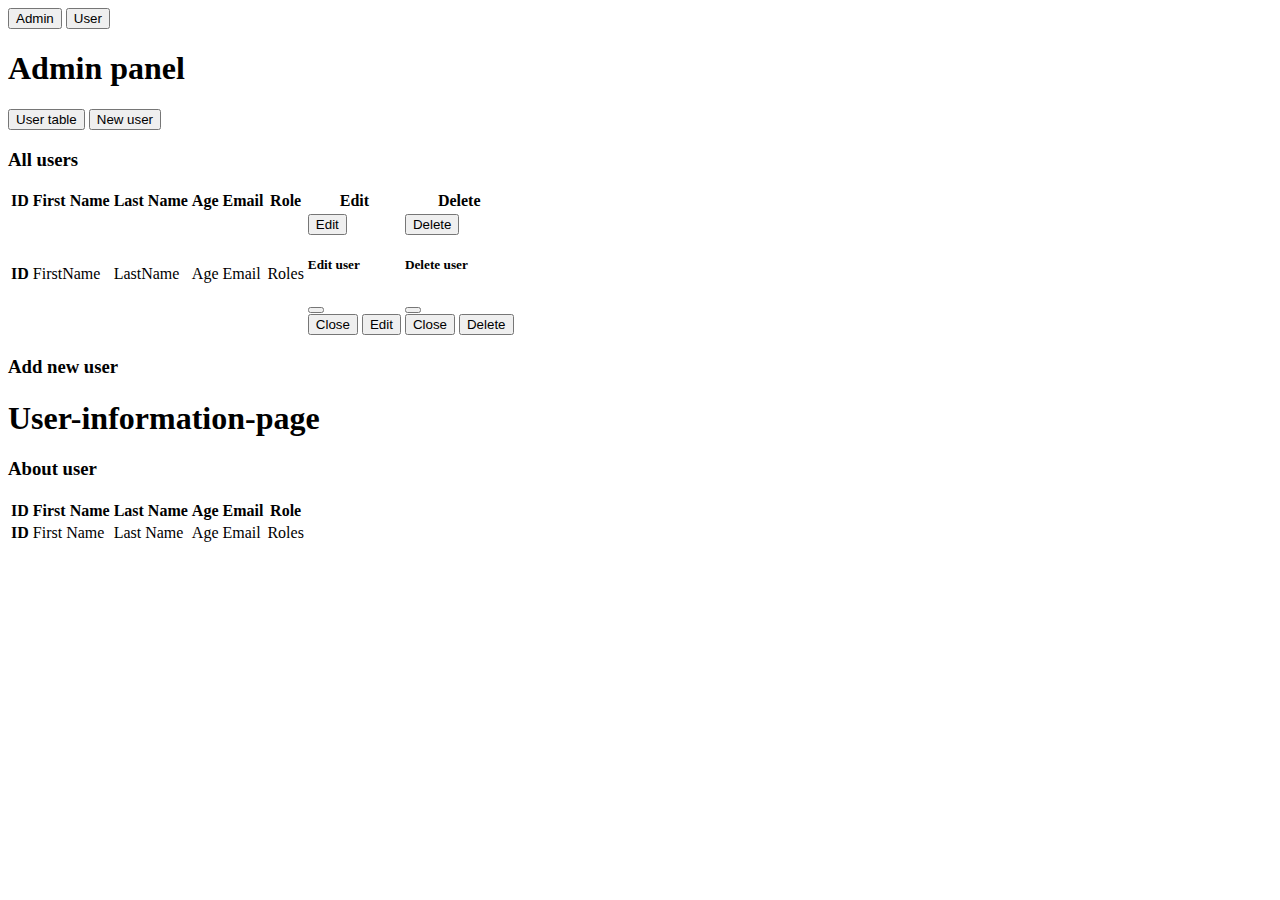
==== src/main/resources/templates/admin/index.html @ 97eb60c3 "add bootstrap" ====
<!DOCTYPE html>
<html class="h-100" lang="en">
<html xmlns:th="http://www.thymeleaf.org">
<head>
    <link th:href="@{/bootstrap/bootstrap.min.css}" rel="stylesheet">
    <meta charset="UTF-8">
    <meta http-equiv="X-UA-Compatible" content="IE=edge">
    <meta name="viewport" content="width=device-width, initial-scale=1.0">
    <title>Admin page</title>
</head>

<body class="h-100">
<div class="container-fluid d-flex flex-column h-100 bg-light">
    <div th:replace="/fragments/header"></div>
    <div class="row mt-3 bg-light flex-grow-1">
        <div class="d-flex align-items-start px-0">
            <div class="col-2 nav flex-column nav-pills me-3 h-100 bg-white" id="v-pills-tab" role="tablist"
                 aria-orientation="vertical">
                <button class="nav-link active" id="v-pills-home-tab" data-bs-toggle="pill"
                        data-bs-target="#v-pills-home"
                        type="button" role="tab" aria-controls="v-pills-home" aria-selected="true">Admin
                </button>
                <button class="nav-link" id="v-pills-profile-tab" data-bs-toggle="pill"
                        data-bs-target="#v-pills-profile"
                        type="button" role="tab" aria-controls="v-pills-profile" aria-selected="false">User
                </button>
            </div>
            <div class="col-10 tab-content flex-fill px-4" id="v-pills-tabContent">
                <div class="tab-pane show active" id="v-pills-home" role="tabpanel" aria-labelledby="v-pills-home-tab"
                     tabindex="0">
                    <h1>
                        Admin panel
                    </h1>
                    <nav>
                        <div class="nav nav-tabs" id="nav-tab" role="tablist">
                            <button class="nav-link active" id="nav-home-tab" data-bs-toggle="tab"
                                    data-bs-target="#nav-home"
                                    type="button" role="tab" aria-controls="nav-home" aria-selected="true">User table
                            </button>
                            <button class="nav-link" id="nav-profile-tab" data-bs-toggle="tab"
                                    data-bs-target="#nav-profile"
                                    type="button" role="tab" aria-controls="nav-profile" aria-selected="false">New user
                            </button>
                        </div>
                    </nav>
                    <div class="tab-content" id="nav-tabContent">
                        <div class="tab-pane show active" id="nav-home" role="tabpanel" aria-labelledby="nav-home-tab"
                             tabindex="0">
                            <h3 class="p-3 border-start border-end m-0">All users</h3>
                            <table class="table table-striped table-hover border">
                                <thead>
                                <tr>
                                    <th scope="col">ID</th>
                                    <th scope="col">First Name</th>
                                    <th scope="col">Last Name</th>
                                    <th scope="col">Age</th>
                                    <th scope="col">Email</th>
                                    <th scope="col">Role</th>
                                    <th scope="col">Edit</th>
                                    <th scope="col">Delete</th>
                                </tr>
                                </thead>
                                <tbody>
                                <tr th:each="user,current : ${users}">
                                    <th th:text="${user.id}" scope="row">ID</th>
                                    <td th:text="${user.name}">FirstName</td>
                                    <td th:text="${user.lastName}">LastName</td>
                                    <td th:text="${user.age}">Age</td>
                                    <td th:text="${user.email}">Email</td>
                                    <td th:text="${#strings.listJoin(user.roles.![name],',')}">Roles</td>
                                    <td>
                                        <button type="button" class="btn btn-info" data-bs-toggle="modal"
                                                th:data-bs-target="${'#modalEdit'+current.index}">Edit
                                        </button>
                                        <div class="modal fade" th:id="${'modalEdit'+current.index}"
                                             data-bs-backdrop="static" data-bs-keyboard="false" tabindex="-1"
                                             aria-hidden="true">
                                            <div class="modal-dialog">
                                                <div class="modal-content">
                                                    <div class="modal-header">
                                                        <h5 class="modal-title" id="staticBackdropLabel">Edit user</h5>
                                                        <button type="button" class="btn-close" data-bs-dismiss="modal"
                                                                aria-label="Close"></button>
                                                    </div>
                                                    <div class="modal-body d-flex justify-content-center">
                                                        <div th:replace="/fragments/editForm"></div>
                                                    </div>
                                                    <div class="modal-footer">
                                                        <button type="button" class="btn btn-secondary"
                                                                data-bs-dismiss="modal">Close
                                                        </button>
                                                        <button type="submit" th:form="${'newForm'+current.index}"
                                                                class="btn btn-primary">Edit
                                                        </button>
                                                    </div>
                                                </div>
                                            </div>
                                        </div>
                                    </td>
                                    <td>
                                        <button type="button" class="btn btn-danger" data-bs-toggle="modal"
                                                th:data-bs-target="${'#modalDelete'+current.index}">Delete
                                        </button>
                                        <div class="modal fade" th:id="${'modalDelete'+current.index}"
                                             data-bs-backdrop="static" data-bs-keyboard="false" tabindex="-1"
                                             aria-hidden="true">
                                            <div class="modal-dialog">
                                                <div class="modal-content">
                                                    <div class="modal-header">
                                                        <h5 class="modal-title" id="staticBackdropLabel">Delete
                                                            user</h5>
                                                        <button type="button" class="btn-close" data-bs-dismiss="modal"
                                                                aria-label="Close"></button>
                                                    </div>
                                                    <div class="modal-body d-flex justify-content-center">
                                                        <div th:replace="/fragments/deletForm"></div>
                                                    </div>
                                                    <div class="modal-footer">
                                                        <button type="button" class="btn btn-secondary"
                                                                data-bs-dismiss="modal">Close
                                                        </button>
                                                        <button type="submit" th:form="${'deleteForm'+current.index}"
                                                                class="btn btn-danger">Delete
                                                        </button>
                                                    </div>
                                                </div>
                                            </div>
                                        </div>
                                    </td>
                                </tr>
                                </tbody>
                            </table>
                        </div>
                        <div class="tab-pane" id="nav-profile" role="tabpanel" aria-labelledby="nav-profile-tab"
                             tabindex="0">
                            <h3 class="p-3 border-start border-end m-0">Add new user</h3>
                            <div class="border d-flex justify-content-center">
                                <div th:replace="/fragments/newForm"></div>
                            </div>
                        </div>
                    </div>
                </div>
                <div class="tab-pane " id="v-pills-profile" role="tabpanel" aria-labelledby="v-pills-profile-tab"
                     tabindex="0">
                    <h1>
                        User-information-page
                    </h1>
                    <h3 class="p-3 border-start border-top border-end m-0">About user</h3>
                    <table class="table table-striped table-hover border">
                        <thead>
                        <tr>
                            <th scope="col">ID</th>
                            <th scope="col">First Name</th>
                            <th scope="col">Last Name</th>
                            <th scope="col">Age</th>
                            <th scope="col">Email</th>
                            <th scope="col">Role</th>
                        </tr>
                        </thead>
                        <tbody>
                        <tr th:each="user : ${users}" th:if="${user.name == username}">
                            <th scope="row" th:text="${user.id}">ID</th>
                            <td th:text="${user.name}">First Name</td>
                            <td th:text="${user.lastName}">Last Name</td>
                            <td th:text="${user.age}">Age</td>
                            <td th:text="${user.email}">Email</td>
                            <td th:text="${#strings.listJoin(user.roles.![name],',')}">Roles</td>
                        </tr>
                        </tbody>
                    </table>
                </div>
            </div>
        </div>
    </div>
</div>
</div>
</div>
</div>
<script th:src="@{/bootstrap/bootstrap.bundle.min.js}"></script>
</body>
</html>
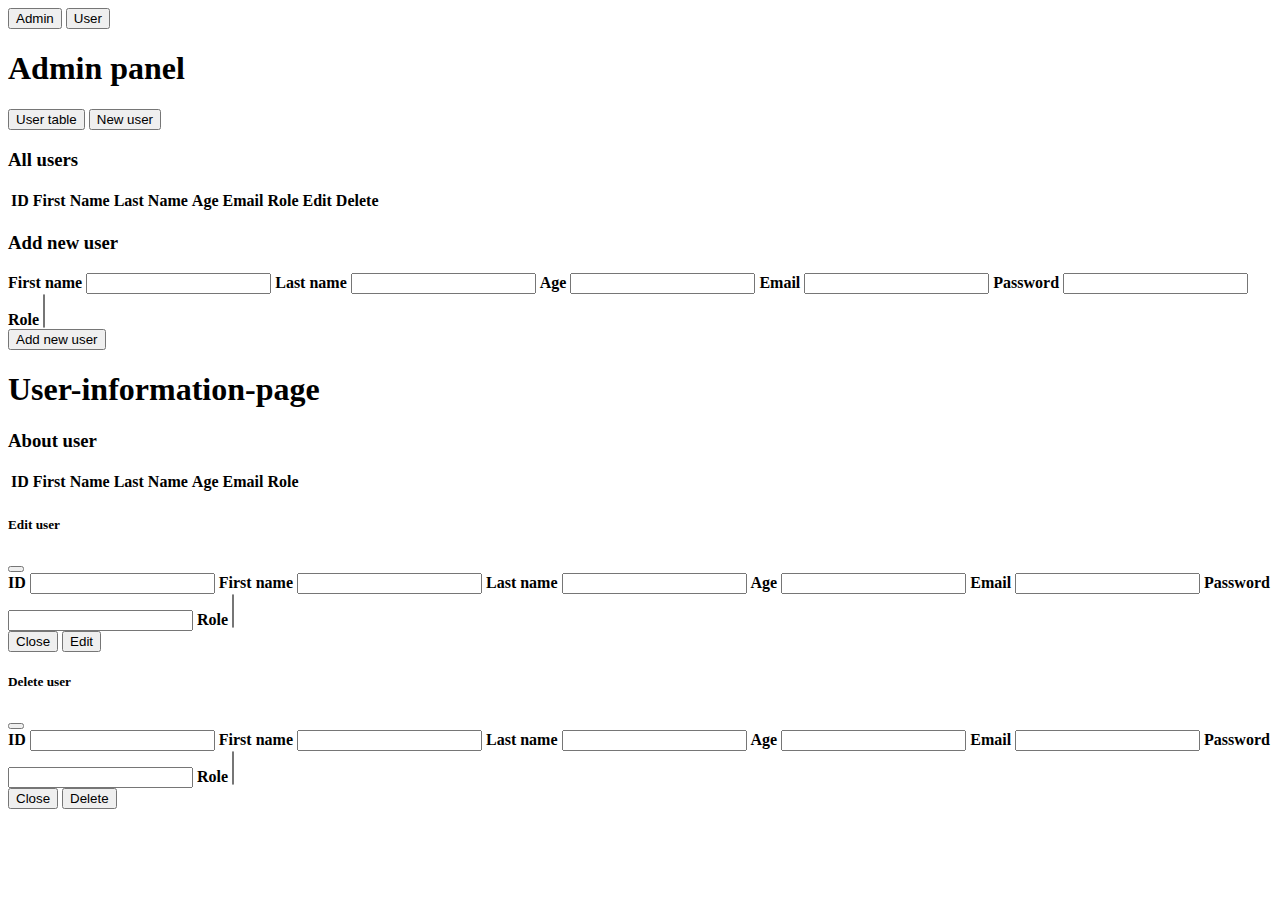
==== commit 34340da1: "rest controllers + js" ====
--- a/src/main/resources/templates/admin/index.html
+++ b/src/main/resources/templates/admin/index.html
@@ -1,15 +1,16 @@
 <!DOCTYPE html>
-<html class="h-100" lang="en">
+<html lang="en">
 <html xmlns:th="http://www.thymeleaf.org">
 <head>
-    <link th:href="@{/bootstrap/bootstrap.min.css}" rel="stylesheet">
+    <link th:href="@{/css/bootstrap.min.css}" rel="stylesheet">
+    <link th:href="@{/css/style.css}" rel="stylesheet">
     <meta charset="UTF-8">
     <meta http-equiv="X-UA-Compatible" content="IE=edge">
     <meta name="viewport" content="width=device-width, initial-scale=1.0">
     <title>Admin page</title>
 </head>
 
-<body class="h-100">
+<body >
 <div class="container-fluid d-flex flex-column h-100 bg-light">
     <div th:replace="/fragments/header"></div>
     <div class="row mt-3 bg-light flex-grow-1">
@@ -47,7 +48,7 @@
                         <div class="tab-pane show active" id="nav-home" role="tabpanel" aria-labelledby="nav-home-tab"
                              tabindex="0">
                             <h3 class="p-3 border-start border-end m-0">All users</h3>
-                            <table class="table table-striped table-hover border">
+                            <table id="allUsersTable" class="table table-striped table-hover border">
                                 <thead>
                                 <tr>
                                     <th scope="col">ID</th>
@@ -61,73 +62,6 @@
                                 </tr>
                                 </thead>
                                 <tbody>
-                                <tr th:each="user,current : ${users}">
-                                    <th th:text="${user.id}" scope="row">ID</th>
-                                    <td th:text="${user.name}">FirstName</td>
-                                    <td th:text="${user.lastName}">LastName</td>
-                                    <td th:text="${user.age}">Age</td>
-                                    <td th:text="${user.email}">Email</td>
-                                    <td th:text="${#strings.listJoin(user.roles.![name],',')}">Roles</td>
-                                    <td>
-                                        <button type="button" class="btn btn-info" data-bs-toggle="modal"
-                                                th:data-bs-target="${'#modalEdit'+current.index}">Edit
-                                        </button>
-                                        <div class="modal fade" th:id="${'modalEdit'+current.index}"
-                                             data-bs-backdrop="static" data-bs-keyboard="false" tabindex="-1"
-                                             aria-hidden="true">
-                                            <div class="modal-dialog">
-                                                <div class="modal-content">
-                                                    <div class="modal-header">
-                                                        <h5 class="modal-title" id="staticBackdropLabel">Edit user</h5>
-                                                        <button type="button" class="btn-close" data-bs-dismiss="modal"
-                                                                aria-label="Close"></button>
-                                                    </div>
-                                                    <div class="modal-body d-flex justify-content-center">
-                                                        <div th:replace="/fragments/editForm"></div>
-                                                    </div>
-                                                    <div class="modal-footer">
-                                                        <button type="button" class="btn btn-secondary"
-                                                                data-bs-dismiss="modal">Close
-                                                        </button>
-                                                        <button type="submit" th:form="${'newForm'+current.index}"
-                                                                class="btn btn-primary">Edit
-                                                        </button>
-                                                    </div>
-                                                </div>
-                                            </div>
-                                        </div>
-                                    </td>
-                                    <td>
-                                        <button type="button" class="btn btn-danger" data-bs-toggle="modal"
-                                                th:data-bs-target="${'#modalDelete'+current.index}">Delete
-                                        </button>
-                                        <div class="modal fade" th:id="${'modalDelete'+current.index}"
-                                             data-bs-backdrop="static" data-bs-keyboard="false" tabindex="-1"
-                                             aria-hidden="true">
-                                            <div class="modal-dialog">
-                                                <div class="modal-content">
-                                                    <div class="modal-header">
-                                                        <h5 class="modal-title" id="staticBackdropLabel">Delete
-                                                            user</h5>
-                                                        <button type="button" class="btn-close" data-bs-dismiss="modal"
-                                                                aria-label="Close"></button>
-                                                    </div>
-                                                    <div class="modal-body d-flex justify-content-center">
-                                                        <div th:replace="/fragments/deletForm"></div>
-                                                    </div>
-                                                    <div class="modal-footer">
-                                                        <button type="button" class="btn btn-secondary"
-                                                                data-bs-dismiss="modal">Close
-                                                        </button>
-                                                        <button type="submit" th:form="${'deleteForm'+current.index}"
-                                                                class="btn btn-danger">Delete
-                                                        </button>
-                                                    </div>
-                                                </div>
-                                            </div>
-                                        </div>
-                                    </td>
-                                </tr>
                                 </tbody>
                             </table>
                         </div>
@@ -135,7 +69,31 @@
                              tabindex="0">
                             <h3 class="p-3 border-start border-end m-0">Add new user</h3>
                             <div class="border d-flex justify-content-center">
-                                <div th:replace="/fragments/newForm"></div>
+                                <form id="newForm" class="my-2">
+                                    <div class="mb-3 d-flex flex-column text-center">
+                                        <strong class="mt-3">First name</strong>
+                                        <input name="name" type="text" class="form-control">
+
+                                        <strong class="mt-3">Last name</strong>
+                                        <input name="lastName" type="text" class="form-control">
+
+                                        <strong class="mt-3">Age</strong>
+                                        <input name="age" type="number" class="form-control">
+
+                                        <strong class="mt-3">Email</strong>
+                                        <input name="email" type="email" class="form-control">
+
+                                        <strong class="mt-3">Password</strong>
+                                        <input name="password" type="password" class="form-control">
+
+                                        <strong class="mt-3">Role</strong>
+                                        <select name="roles" class="form-select" multiple size="2" required>
+                                        </select>
+                                    </div>
+                                    <div class="d-flex justify-content-center mb-2">
+                                        <button id="addUser" class="btn btn-success px-4 py-2">Add new user</button>
+                                    </div>
+                                </form>
                             </div>
                         </div>
                     </div>
@@ -146,7 +104,7 @@
                         User-information-page
                     </h1>
                     <h3 class="p-3 border-start border-top border-end m-0">About user</h3>
-                    <table class="table table-striped table-hover border">
+                    <table id="userTable" class="table table-striped table-hover border">
                         <thead>
                         <tr>
                             <th scope="col">ID</th>
@@ -158,14 +116,6 @@
                         </tr>
                         </thead>
                         <tbody>
-                        <tr th:each="user : ${users}" th:if="${user.name == username}">
-                            <th scope="row" th:text="${user.id}">ID</th>
-                            <td th:text="${user.name}">First Name</td>
-                            <td th:text="${user.lastName}">Last Name</td>
-                            <td th:text="${user.age}">Age</td>
-                            <td th:text="${user.email}">Email</td>
-                            <td th:text="${#strings.listJoin(user.roles.![name],',')}">Roles</td>
-                        </tr>
                         </tbody>
                     </table>
                 </div>
@@ -176,6 +126,97 @@
 </div>
 </div>
 </div>
-<script th:src="@{/bootstrap/bootstrap.bundle.min.js}"></script>
+
+<!--Edit Modal-->
+<div class="modal fade" id="editModal" tabindex="-1" aria-labelledby="exampleModalLabel" aria-hidden="true">
+    <div class="modal-dialog">
+        <div class="modal-content">
+            <div class="modal-header">
+                <h5 class="modal-title">Edit user</h5>
+                <button type="button" class="btn-close" data-bs-dismiss="modal" aria-label="Close"></button>
+            </div>
+            <div class="modal-body d-flex justify-content-center">
+                <form id="editForm" class="w-50">
+                    <div class="mb-3 d-flex flex-column text-center">
+                        <strong>ID</strong>
+                        <input name="id" type="text" class="form-control" readonly>
+
+                        <strong class="mt-3">First name</strong>
+                        <input name="name" type="text" class="form-control">
+
+                        <strong class="mt-3">Last name</strong>
+                        <input name="lastName" type="text" class="form-control">
+
+                        <strong class="mt-3">Age</strong>
+                        <input name="age" type="number" class="form-control">
+
+                        <strong class="mt-3">Email</strong>
+                        <input name="email" type="email" class="form-control">
+
+                        <strong class="mt-3">Password</strong>
+                        <input name="password" type="password" class="form-control">
+
+                        <strong class="mt-3">Role</strong>
+                        <select name="roles" multiple class="form-select" size="2">
+                        </select>
+                    </div>
+                </form>
+            </div>
+            <div class="modal-footer">
+                <button type="button" class="btn btn-secondary" data-bs-dismiss="modal">Close</button>
+                <button type="submit" form="editForm" class="btn btn-primary" >Edit</button>
+            </div>
+        </div>
+    </div>
+</div>
+
+<div class="modal fade" id="deleteModal" tabindex="-1" aria-labelledby="exampleModalLabel" aria-hidden="true">
+    <div class="modal-dialog">
+        <div class="modal-content">
+            <div class="modal-header">
+                <h5 class="modal-title">Delete user</h5>
+                <button type="button" class="btn-close" data-bs-dismiss="modal" aria-label="Close"></button>
+            </div>
+            <div class="modal-body d-flex justify-content-center">
+                <form id="deleteForm" class="w-50">
+                    <div class="mb-3 d-flex flex-column text-center">
+                        <strong>ID</strong>
+                        <input name="id" type="text" class="form-control" readonly>
+
+                        <strong class="mt-3">First name</strong>
+                        <input name="name" type="text" class="form-control" readonly>
+
+                        <strong class="mt-3">Last name</strong>
+                        <input name="lastName" type="text" class="form-control" readonly>
+
+                        <strong class="mt-3">Age</strong>
+                        <input name="age" type="number" class="form-control" readonly>
+
+                        <strong class="mt-3">Email</strong>
+                        <input name="email" type="email" class="form-control" readonly>
+
+                        <strong class="mt-3">Password</strong>
+                        <input name="password" type="password" class="form-control" readonly>
+
+                        <strong class="mt-3">Role</strong>
+                        <select name="roles" multiple class="form-select" size="2" readonly>
+                        </select>
+                    </div>
+                </form>
+            </div>
+            <div class="modal-footer">
+                <button type="button" class="btn btn-secondary" data-bs-dismiss="modal">Close</button>
+                <button type="submit" form="deleteForm" class="btn btn-danger">Delete</button>
+            </div>
+        </div>
+    </div>
+</div>
+
+
+<script>
+    const userId = "[[${userId}]]";
+</script>
+<script th:src="@{/js/bootstrap.bundle.min.js}"></script>
+<script type="module" th:src="@{/js/admin.js}"></script>
 </body>
 </html>